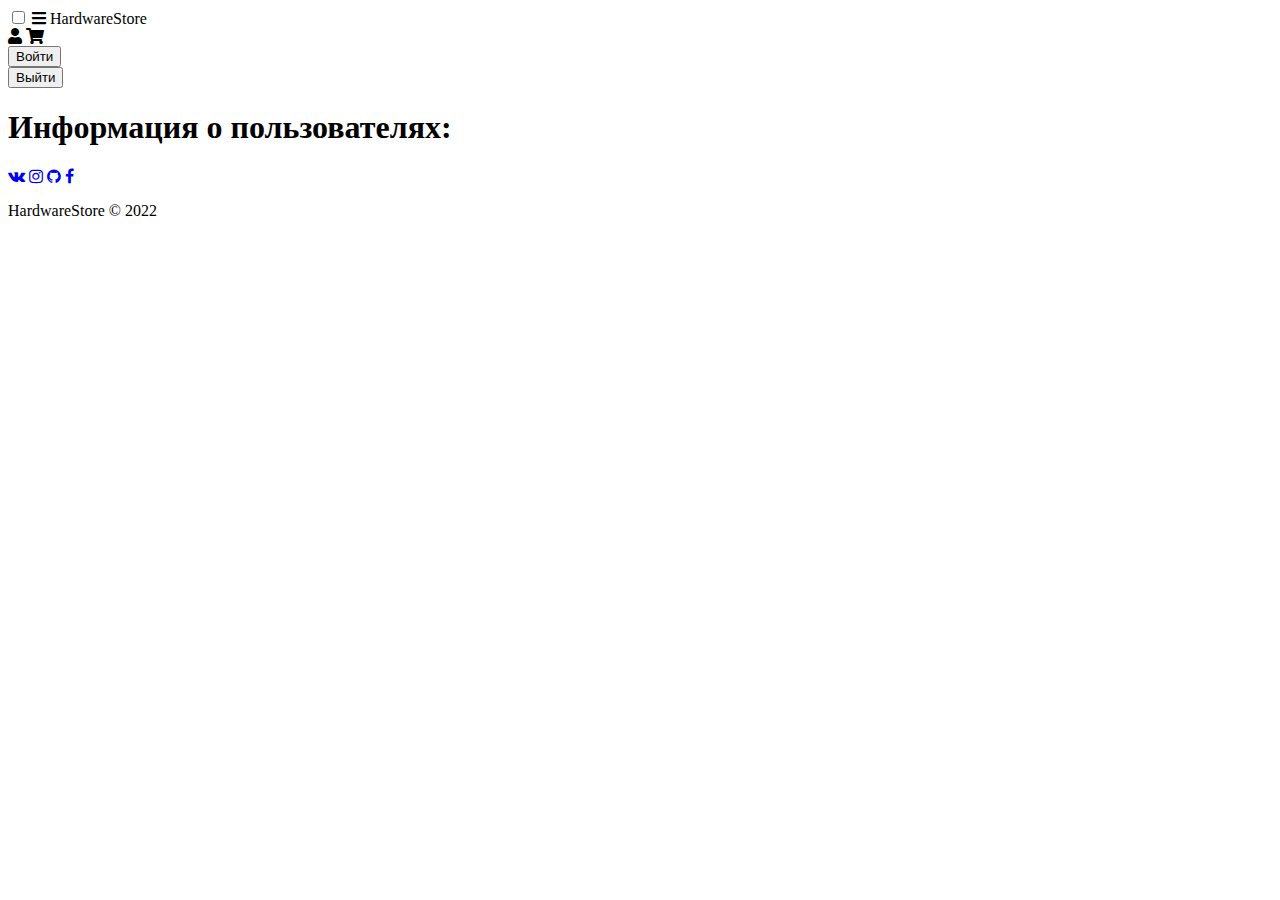
==== src/main/resources/templates/admin.html @ 8d9c75db "first1 commit" ====
<!DOCTYPE html>
<html lang="en" xmlns:th="http://thymeleaf.org"
      xmlns:sec="https://www.thymeleaf.org/thymeleaf-extras-springsecurity4">
<head>
    <meta charset="UTF-8">
    <link rel="stylesheet" href="css/header.css">
    <link rel="stylesheet" href="css/footer.css">
    <link rel="stylesheet" href="https://cdnjs.cloudflare.com/ajax/libs/font-awesome/5.15.3/css/all.min.css">
    <link rel="stylesheet" href="https://maxcdn.bootstrapcdn.com/font-awesome/4.5.0/css/font-awesome.css">
    <title>Admin page</title>
</head>
<body>

<header>
    <input type="checkbox" name="" id="toggler">
    <label for="toggler" class="fas fa-bars"></label>

    <a th:href="@{/index}" class="logo">HardwareStore</a>
    <div class="menu" >
        <div class="icons">
            <a class="fas fa-user" th:text="${name}"></a>
            <a th:href="@{/profile/cart-product}" class="fas fa-shopping-cart"></a>
        </div>
        <div class = "Exit">
            <form th:action="@{/auth/login}">
                <input class="butt" sec:authorize="isAnonymous()" type="submit" value="Войти">
            </form>

            <form th:method="POST" th:action="@{/logout}">
                <input class="butt" sec:authorize="isAuthenticated()" type="submit" value="Выйти">
            </form>
        </div>
    </div>

</header>

<div class="admin">
    <h1>Информация о пользователях:</h1>
    <div th:each="person: ${show}">
        <p th:text="${person.toString()}"></p>
    </div>
</div>

<footer class="footer-distributed">

    <div class="footer-right">


        <a href="https://vk.com/ildarqw"><i class="fa fa-vk"></i></a>
        <a href="https://instagram.com/nufffff"><i class="fa fa-instagram"></i></a>
        <a href="https://github.com/nufffff"><i class="fa fa-github"></i></a>
        <a href="#"><i class="fa fa-facebook"></i></a>

    </div>
    <p class="copy">HardwareStore &copy; 2022</p>
    </div>

</footer>
</body>
</html>
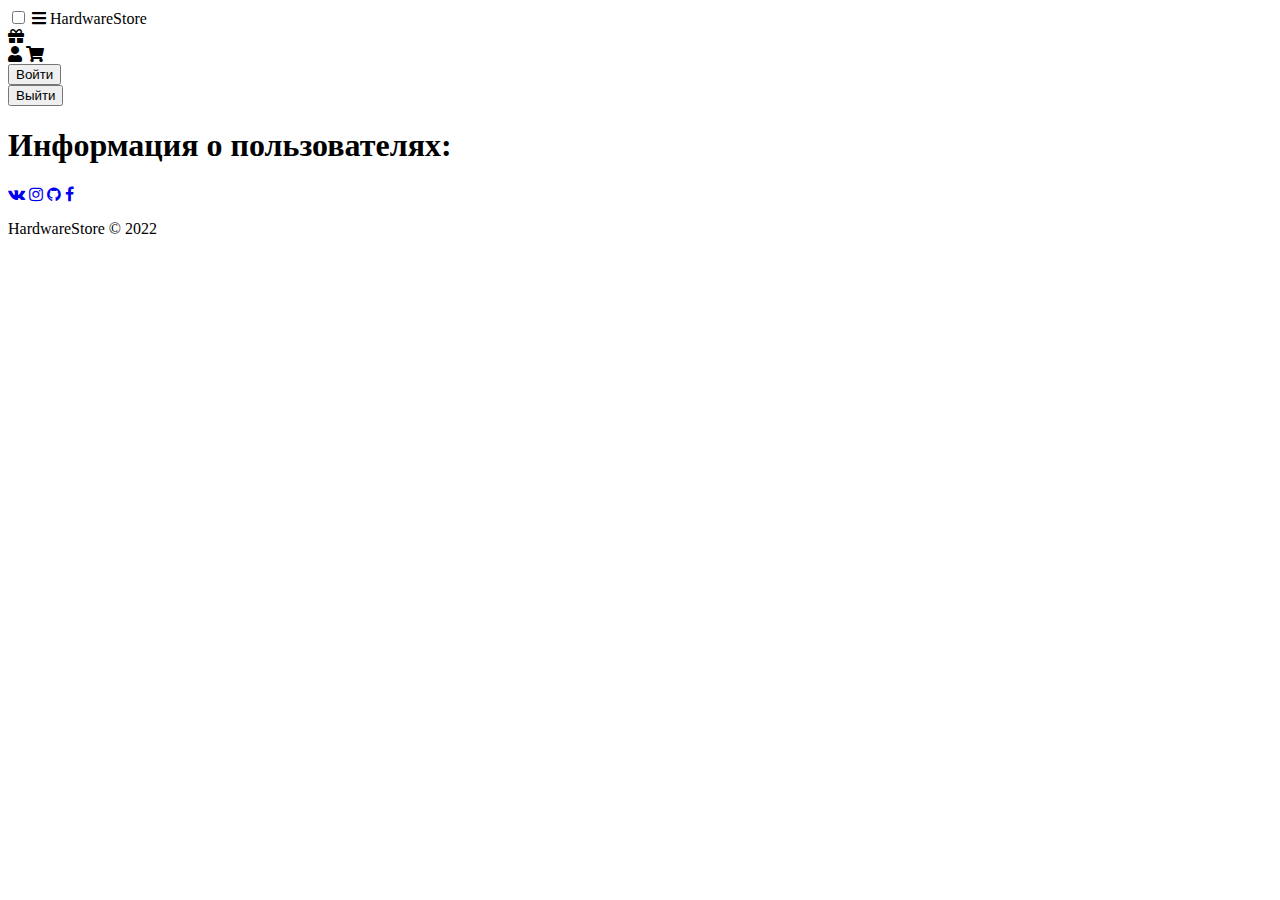
==== commit 91029efc: "fix bug with cart-product" ====
--- a/src/main/resources/templates/admin.html
+++ b/src/main/resources/templates/admin.html
@@ -1,5 +1,5 @@
 <!DOCTYPE html>
-<html lang="en" xmlns:th="http://thymeleaf.org"
+<html lang="en" xmlns:th="http://www.thymeleaf.org"
       xmlns:sec="https://www.thymeleaf.org/thymeleaf-extras-springsecurity4">
 <head>
     <meta charset="UTF-8">
@@ -18,7 +18,10 @@
     <a th:href="@{/index}" class="logo">HardwareStore</a>
     <div class="menu" >
         <div class="icons">
-            <a class="fas fa-user" th:text="${name}"></a>
+            <a th:href="@{/orders}" class="fas fa-gift"></a>
+        </div>
+        <div class="icons">
+            <a class="fas fa-user" th:href="@{/profile}" th:text="${name}"></a>
             <a th:href="@{/profile/cart-product}" class="fas fa-shopping-cart"></a>
         </div>
         <div class = "Exit">
